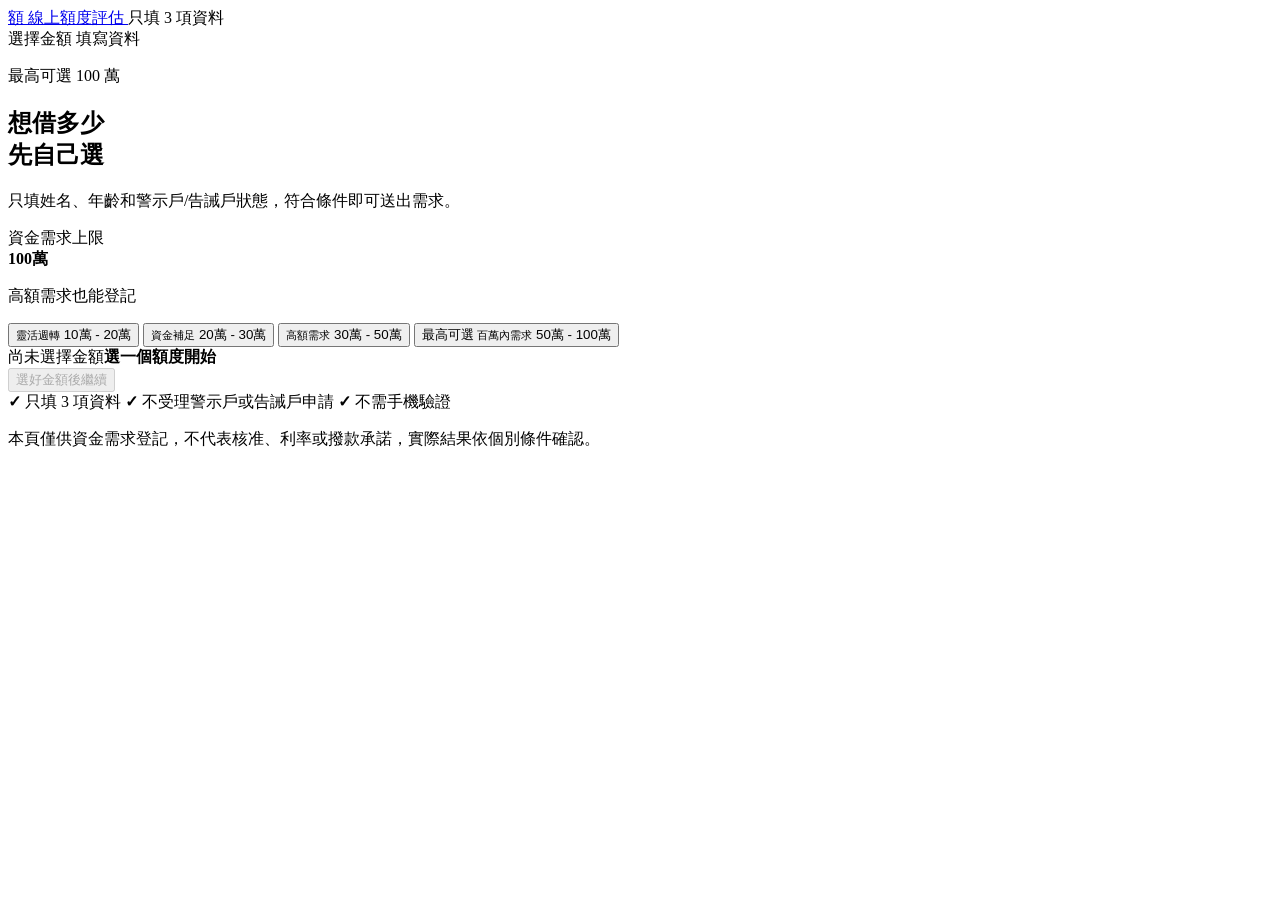
==== index.html @ 21150179 "Unify warning-account wording on all loan variants" ====
<!doctype html>
<html lang="zh-Hant">
<head>
  <script src="repo-pixels.js?v=20261010-1"></script>
  <meta charset="utf-8">
  <meta name="viewport" content="width=device-width, initial-scale=1, viewport-fit=cover">
  <meta name="description" content="最高可選 100 萬，只填三項基本資料即可送出資金需求。">
  <meta name="theme-color" content="#edf6f1">
  <title>選好金額，立即送出資金需求</title>
  <link rel="stylesheet" href="styles.css?v=2026072801">
  <script src="app.js?v=20261111-warning-label" defer></script>
</head>
<body data-page="amount">
  <header class="site-header">
    <div class="header-inner">
      <a class="wordmark" href="index.html" aria-label="返回金額選擇頁">
        <span class="wordmark-mark" aria-hidden="true">額</span>
        <span>線上額度評估</span>
      </a>
      <span class="header-note">只填 3 項資料</span>
    </div>
  </header>

  <main class="amount-main">
    <section class="amount-shell" aria-labelledby="amount-title">
      <div class="flow-nav" aria-label="申請流程">
        <span class="flow-item current">選擇金額</span>
        <span class="flow-line" aria-hidden="true"></span>
        <span class="flow-item">填寫資料</span>
      </div>

      <div class="amount-hero">
        <div class="amount-intro">
          <p class="eyebrow">最高可選 100 萬</p>
          <h1 id="amount-title">想借多少<br><strong>先自己選</strong></h1>
          <p>只填姓名、年齡和警示戶/告誡戶狀態，符合條件即可送出需求。</p>
        </div>
        <div class="limit-visual" aria-label="最高資金需求一百萬">
          <span>資金需求上限</span>
          <div><strong>100</strong><b>萬</b></div>
          <p>高額需求也能登記</p>
        </div>
      </div>

      <div class="amount-grid" id="amount-options" aria-label="選擇需求金額">
        <button class="amount-option" type="button" data-amount="10萬-20萬" aria-pressed="false">
          <small>靈活週轉</small>
          <span class="amount-number">10<span>萬</span> - 20<span>萬</span></span>
        </button>
        <button class="amount-option" type="button" data-amount="20萬-30萬" aria-pressed="false">
          <small>資金補足</small>
          <span class="amount-number">20<span>萬</span> - 30<span>萬</span></span>
        </button>
        <button class="amount-option" type="button" data-amount="30萬-50萬" aria-pressed="false">
          <small>高額需求</small>
          <span class="amount-number">30<span>萬</span> - 50<span>萬</span></span>
        </button>
        <button class="amount-option featured" type="button" data-amount="50萬-100萬" aria-pressed="false">
          <span class="featured-label">最高可選</span>
          <small>百萬內需求</small>
          <span class="amount-number">50<span>萬</span> - 100<span>萬</span></span>
        </button>
      </div>

      <div class="selection-bar">
        <div class="selection-message" id="selection-message" aria-live="polite">
          <span>尚未選擇金額</span>
          <strong>選一個額度開始</strong>
        </div>
        <button class="primary-button amount-continue" id="amount-continue" type="button" disabled>
          選好金額後繼續
        </button>
      </div>

      <div class="trust-list" aria-label="申請說明">
        <span><b aria-hidden="true">✓</b> 只填 3 項資料</span>
        <span><b aria-hidden="true">✓</b> 不受理警示戶或告誡戶申請</span>
        <span><b aria-hidden="true">✓</b> 不需手機驗證</span>
      </div>
    </section>
  </main>

  <footer class="site-footer">
    <p>本頁僅供資金需求登記，不代表核准、利率或撥款承諾，實際結果依個別條件確認。</p>
  </footer>

  <noscript>請開啟 JavaScript 後使用線上申請功能。</noscript>
</body>
</html>
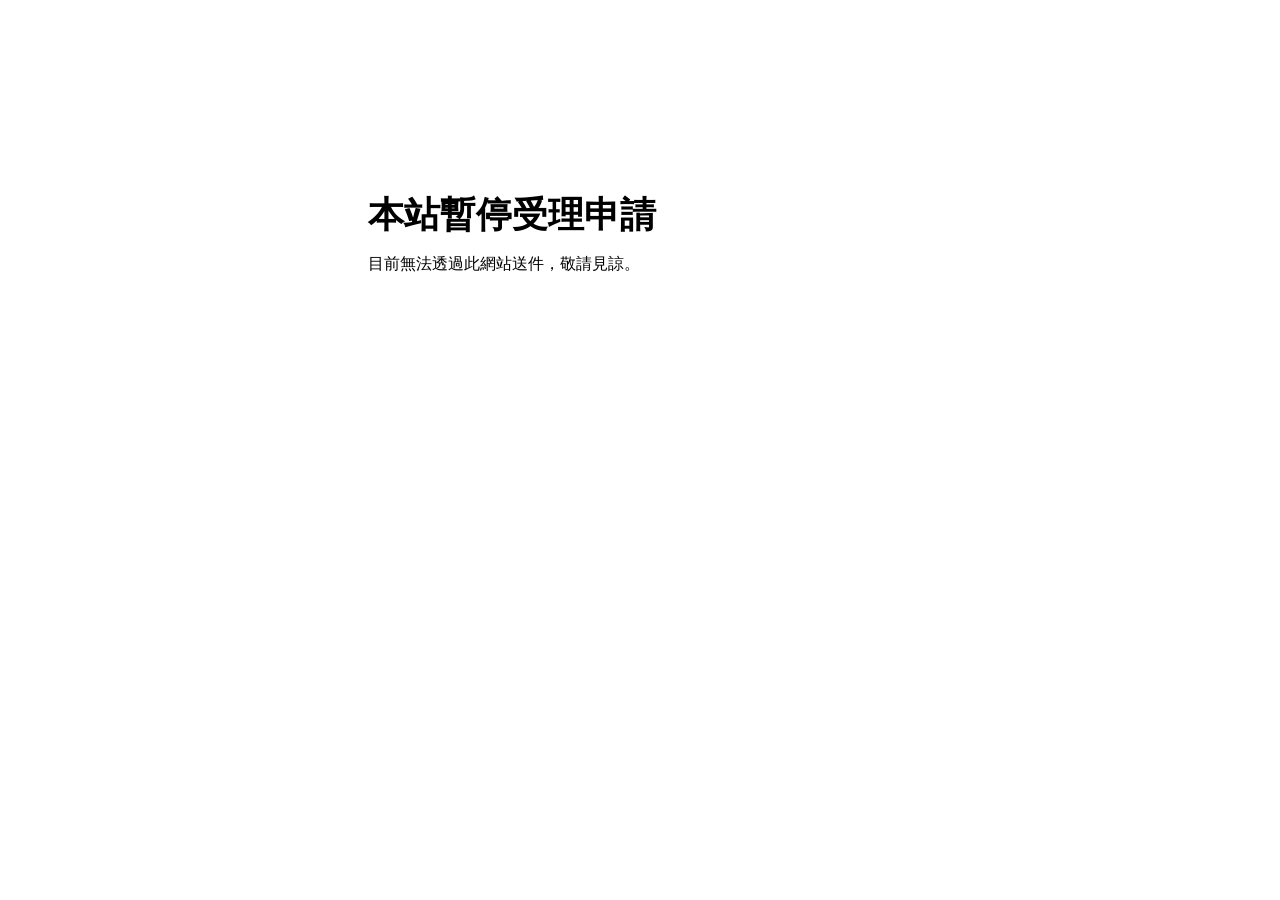
==== commit acbc6aa9: "Temporarily pause landing pages and preserve domain binding" ====
--- a/index.html
+++ b/index.html
@@ -1,89 +1,23 @@
 <!doctype html>
 <html lang="zh-Hant">
 <head>
-  <script src="repo-pixels.js?v=20261010-1"></script>
   <meta charset="utf-8">
-  <meta name="viewport" content="width=device-width, initial-scale=1, viewport-fit=cover">
-  <meta name="description" content="最高可選 100 萬，只填三項基本資料即可送出資金需求。">
-  <meta name="theme-color" content="#edf6f1">
-  <title>選好金額，立即送出資金需求</title>
-  <link rel="stylesheet" href="styles.css?v=2026072801">
-  <script src="app.js?v=20261111-warning-label" defer></script>
+  <meta name="viewport" content="width=device-width, initial-scale=1">
+  <meta name="robots" content="noindex, nofollow, noarchive">
+  <meta http-equiv="Content-Security-Policy" content="default-src 'none'; style-src 'unsafe-inline'; form-action 'none'; base-uri 'none'">
+  <title>暫停受理申請</title>
+  <style>
+    :root { color-scheme: light dark; font: 16px/1.6 system-ui, sans-serif; }
+    body { margin: 0; color: CanvasText; background: Canvas; }
+    main { max-width: 34rem; margin: 18vh auto 0; padding: 1.5rem; }
+    h1 { font-size: clamp(1.55rem, 5vw, 2.25rem); margin: 0 0 .45rem; }
+    p { margin: 0; }
+  </style>
 </head>
-<body data-page="amount">
-  <header class="site-header">
-    <div class="header-inner">
-      <a class="wordmark" href="index.html" aria-label="返回金額選擇頁">
-        <span class="wordmark-mark" aria-hidden="true">額</span>
-        <span>線上額度評估</span>
-      </a>
-      <span class="header-note">只填 3 項資料</span>
-    </div>
-  </header>
-
-  <main class="amount-main">
-    <section class="amount-shell" aria-labelledby="amount-title">
-      <div class="flow-nav" aria-label="申請流程">
-        <span class="flow-item current">選擇金額</span>
-        <span class="flow-line" aria-hidden="true"></span>
-        <span class="flow-item">填寫資料</span>
-      </div>
-
-      <div class="amount-hero">
-        <div class="amount-intro">
-          <p class="eyebrow">最高可選 100 萬</p>
-          <h1 id="amount-title">想借多少<br><strong>先自己選</strong></h1>
-          <p>只填姓名、年齡和警示戶/告誡戶狀態，符合條件即可送出需求。</p>
-        </div>
-        <div class="limit-visual" aria-label="最高資金需求一百萬">
-          <span>資金需求上限</span>
-          <div><strong>100</strong><b>萬</b></div>
-          <p>高額需求也能登記</p>
-        </div>
-      </div>
-
-      <div class="amount-grid" id="amount-options" aria-label="選擇需求金額">
-        <button class="amount-option" type="button" data-amount="10萬-20萬" aria-pressed="false">
-          <small>靈活週轉</small>
-          <span class="amount-number">10<span>萬</span> - 20<span>萬</span></span>
-        </button>
-        <button class="amount-option" type="button" data-amount="20萬-30萬" aria-pressed="false">
-          <small>資金補足</small>
-          <span class="amount-number">20<span>萬</span> - 30<span>萬</span></span>
-        </button>
-        <button class="amount-option" type="button" data-amount="30萬-50萬" aria-pressed="false">
-          <small>高額需求</small>
-          <span class="amount-number">30<span>萬</span> - 50<span>萬</span></span>
-        </button>
-        <button class="amount-option featured" type="button" data-amount="50萬-100萬" aria-pressed="false">
-          <span class="featured-label">最高可選</span>
-          <small>百萬內需求</small>
-          <span class="amount-number">50<span>萬</span> - 100<span>萬</span></span>
-        </button>
-      </div>
-
-      <div class="selection-bar">
-        <div class="selection-message" id="selection-message" aria-live="polite">
-          <span>尚未選擇金額</span>
-          <strong>選一個額度開始</strong>
-        </div>
-        <button class="primary-button amount-continue" id="amount-continue" type="button" disabled>
-          選好金額後繼續
-        </button>
-      </div>
-
-      <div class="trust-list" aria-label="申請說明">
-        <span><b aria-hidden="true">✓</b> 只填 3 項資料</span>
-        <span><b aria-hidden="true">✓</b> 不受理警示戶或告誡戶申請</span>
-        <span><b aria-hidden="true">✓</b> 不需手機驗證</span>
-      </div>
-    </section>
+<body>
+  <main>
+    <h1>本站暫停受理申請</h1>
+    <p>目前無法透過此網站送件，敬請見諒。</p>
   </main>
-
-  <footer class="site-footer">
-    <p>本頁僅供資金需求登記，不代表核准、利率或撥款承諾，實際結果依個別條件確認。</p>
-  </footer>
-
-  <noscript>請開啟 JavaScript 後使用線上申請功能。</noscript>
 </body>
 </html>
